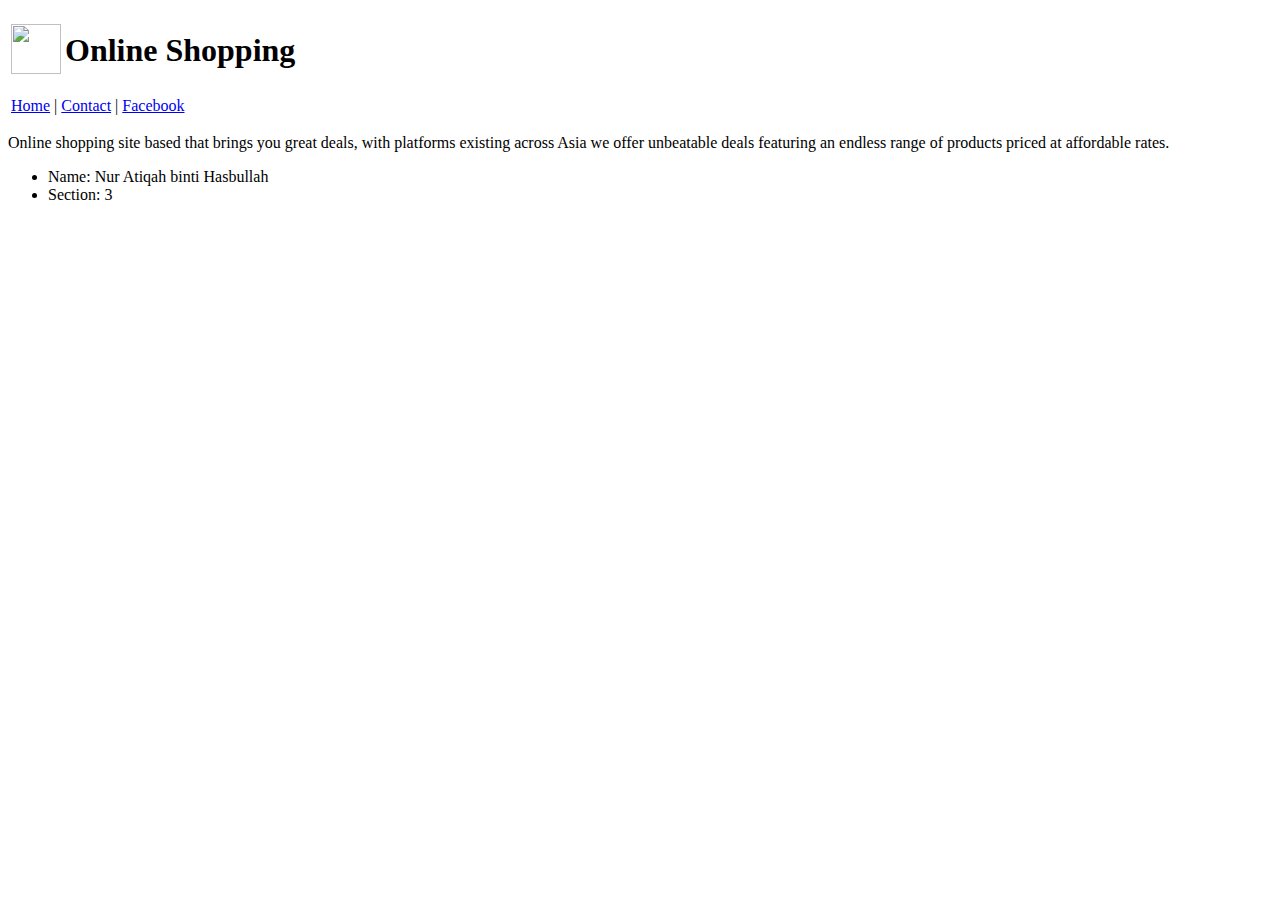
==== index.html @ 5a2c45a3 "Add files via upload" ====
<!DOCTYPE html>
<html lang="en" dir="ltr">
  <head>
    <meta charset="utf-8">
    <title>Web Portfolio: Online Shopping</title>
  </head>
  <body>
    <table>
      <td><img src="Images/logo.jpg" height="50" width="50"></td>
      <td><h1>Online Shopping</h1></td>
    </table>

    <nav>
    <table>
      <td><a href="#">Home</a> | </td>
      <td><a href="contacts.html">Contact</a> | </td>
      <td><a href="https://www.facebook.com/">Facebook</a></td>
    </table>
    </nav>

    <p>Online shopping site based that brings you great deals, with platforms existing across Asia we offer unbeatable deals featuring an endless range of products priced at affordable rates.</p>

    <ul>
      <li>Name: Nur Atiqah binti Hasbullah</li>
      <li>Section: 3</li>
    </ul>
  </body>
</html>
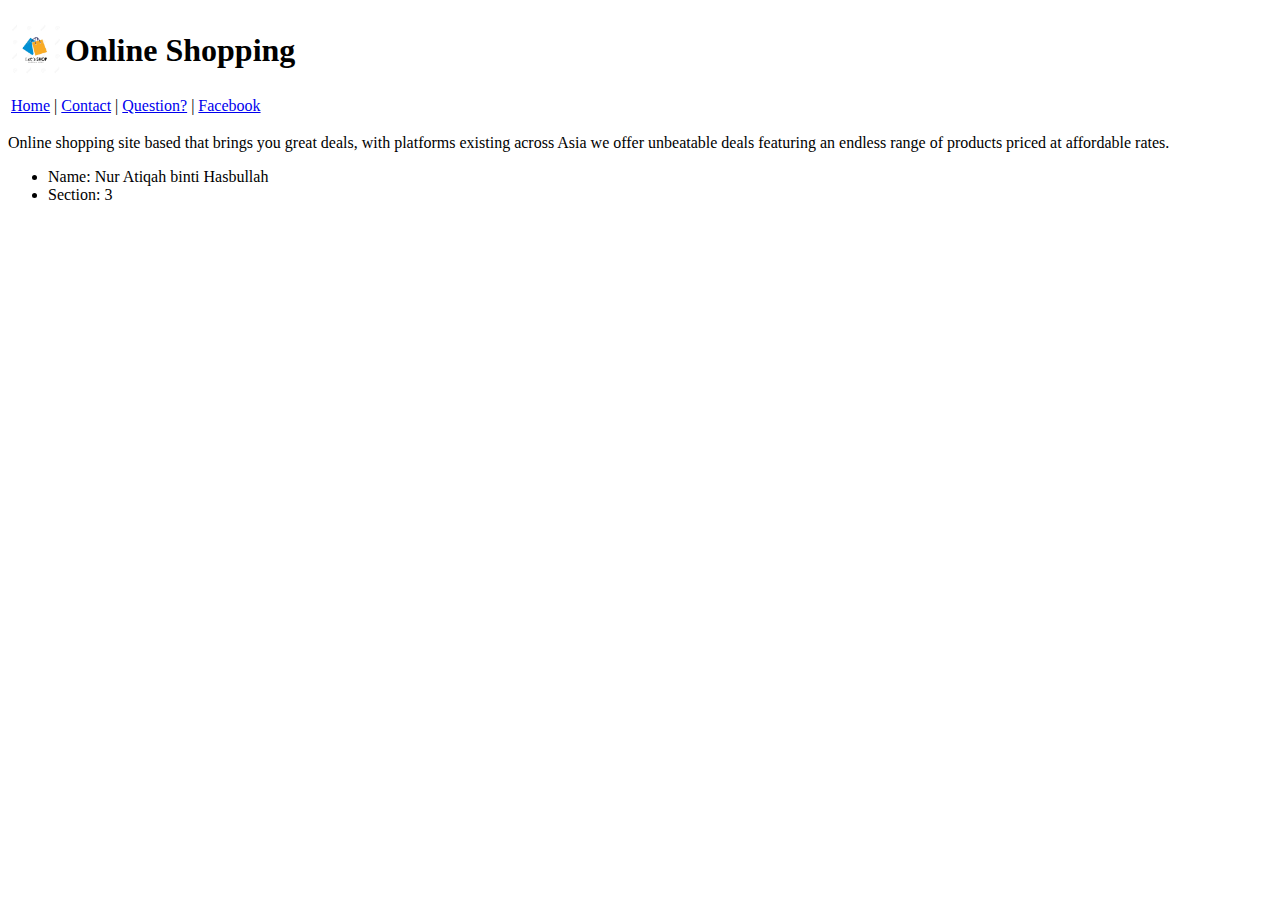
==== commit 36c2ebb1: "Update index.html" ====
--- a/index.html
+++ b/index.html
@@ -14,6 +14,7 @@
     <table>
       <td><a href="#">Home</a> | </td>
       <td><a href="contacts.html">Contact</a> | </td>
+      <td><a href="question.html">Question?</a> | </td>
       <td><a href="https://www.facebook.com/">Facebook</a></td>
     </table>
     </nav>
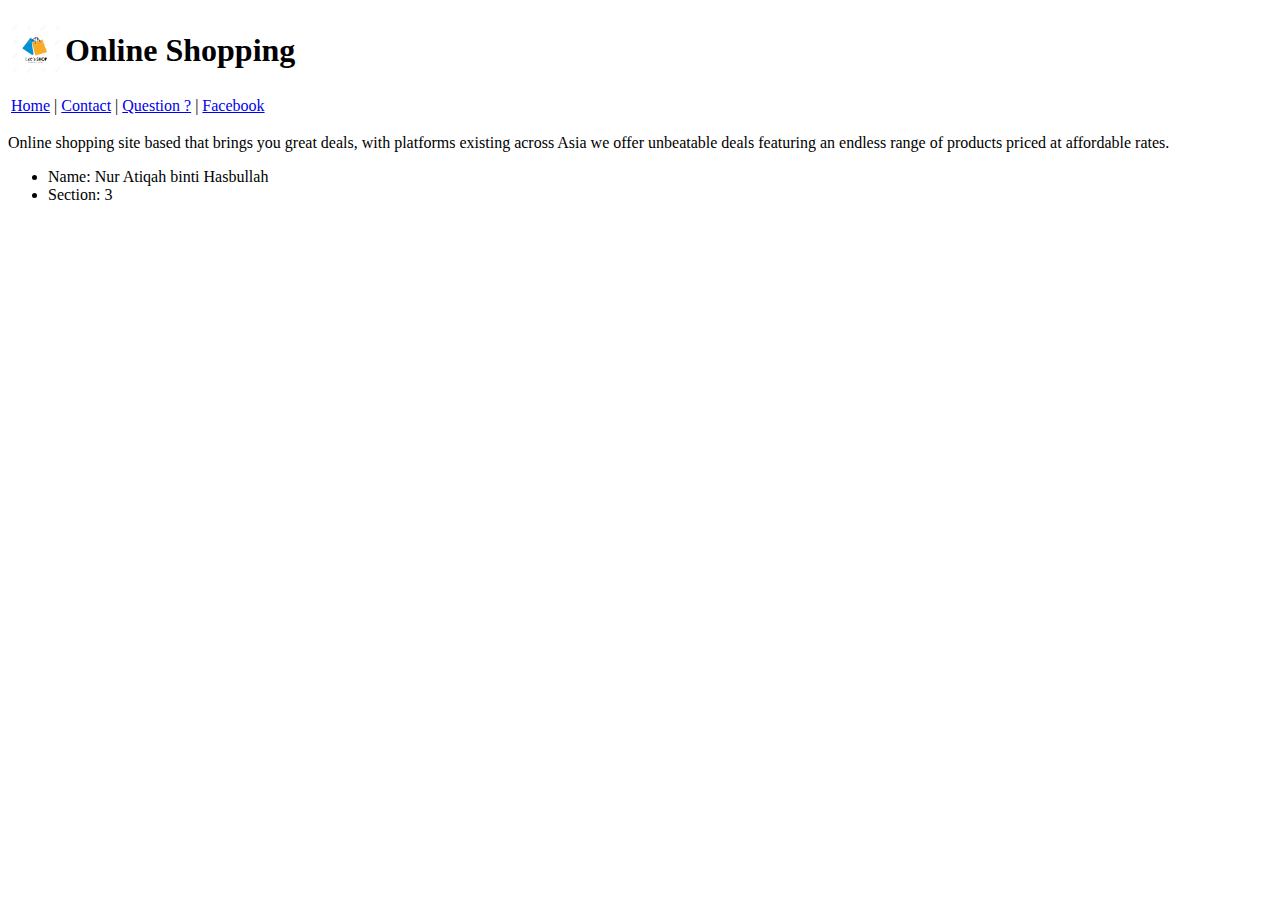
==== commit 56c9138b: "Update index.html" ====
--- a/index.html
+++ b/index.html
@@ -14,7 +14,7 @@
     <table>
       <td><a href="#">Home</a> | </td>
       <td><a href="contacts.html">Contact</a> | </td>
-      <td><a href="question.html">Question?</a> | </td>
+      <td><a href="question.html">Question ?</a> | </td>
       <td><a href="https://www.facebook.com/">Facebook</a></td>
     </table>
     </nav>
